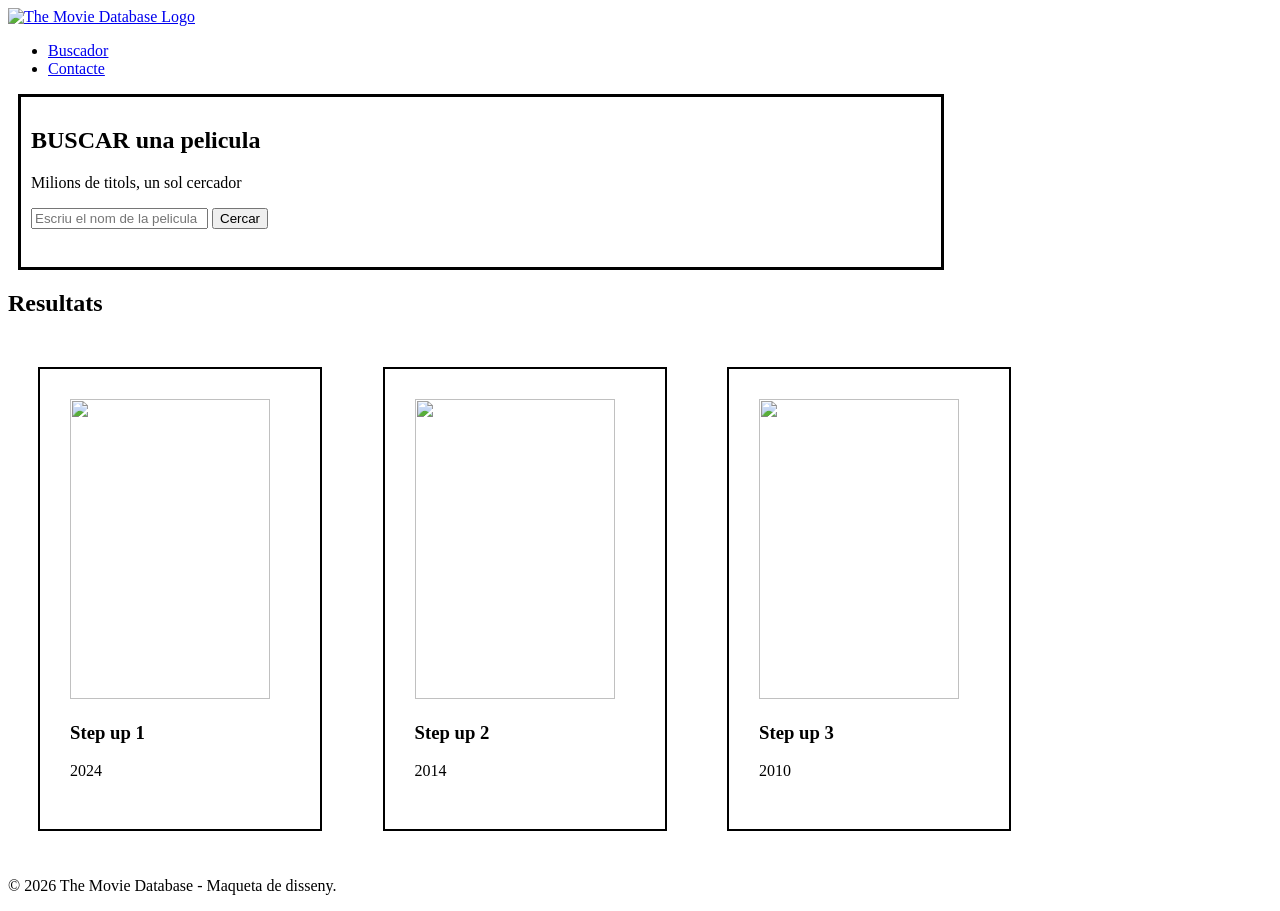
==== index1.html @ 0f70497b "t push . git push ." ====
<!DOCTYPE html>
<html lang="en">
<head>
    <meta charset="UTF-8">
    <meta name="viewport" content="width=device-width, initial-scale=1.0">
    <title>Document</title>
</head>
<body>
 <a href="https://www.themoviedb.org/assets/v4/logos/v2/blue_short-8e7b30f73a4020692ccca9c88bafe5dcb6f8a62a4c6bc55cd9ba82bb2cd95f6c.svg" target="_blank">
        <img src="https://www.themoviedb.org/assets/v4/logos/v2/blue_short-8e7b30f73a4020692ccca9c88bafe5dcb6f8a62a4c6bc55cd9ba82bb2cd95f6c.svg" alt="The Movie Database Logo "height="25">
    </a>
<nav>
    <ul>
        <li><a href="Buscador">Buscador</a></li>
        <li><a href="Contacte">Contacte</a></li>
        
    </ul>
</nav>
<main> <section style="border: 3px solid black; width: 900px; height: 150px; padding: 10px; margin: 10px;">

<h1>BUSCAR una pelicula</h1>
<p>Milions de titols, un sol cercador </p>
<input type="text" id="searchInput" placeholder="Escriu el nom de la pelicula">
<button id="searchButton">Cercar</button>

</section> </main>

<main>
    <h2>Resultats</h2>
    <section style="display: flex; gap: 0.5px;">
    <section style="border: 2px solid black; width: 220px; height: 400px; padding: 30px; margin: 30px;">
    <article id="results">
        <img src="C:\Users\anaid\OneDrive\Documents\HTML\imagenes\step up1.jpg" width="200"   height="300"  >
       <h3>Step up 1</h3>
      <p>2024</p>
    </article>
    </section>
   <!-- </div> -->


    
    <section style="border: 2px solid black; width: 220px; height: 400px; padding: 30px; margin: 30px;">
    <article id="results">
         <img src="C:\Users\anaid\OneDrive\Documents\HTML\imagenes\step up2.jpg" width="200"   height="300"  >
       <h3>Step up 2</h3>
       <p>2014</p>
    </article>
    </section>
  


   
       <section style="border: 2px solid black; width: 220px; height: 400px; padding: 30px; margin: 30px;">
        <article id="results">
        <img src="C:\Users\anaid\OneDrive\Documents\HTML\imagenes\step up3.jpg" width="200"   height="300"  >
       <h3>Step up 3</h3>
       <p>2010</p>
         </article>
       </section>


    </section>
</main>

<footer>
    <p>© 2026 The Movie Database - Maqueta de disseny.</p>
</footer>
</body>
</html>
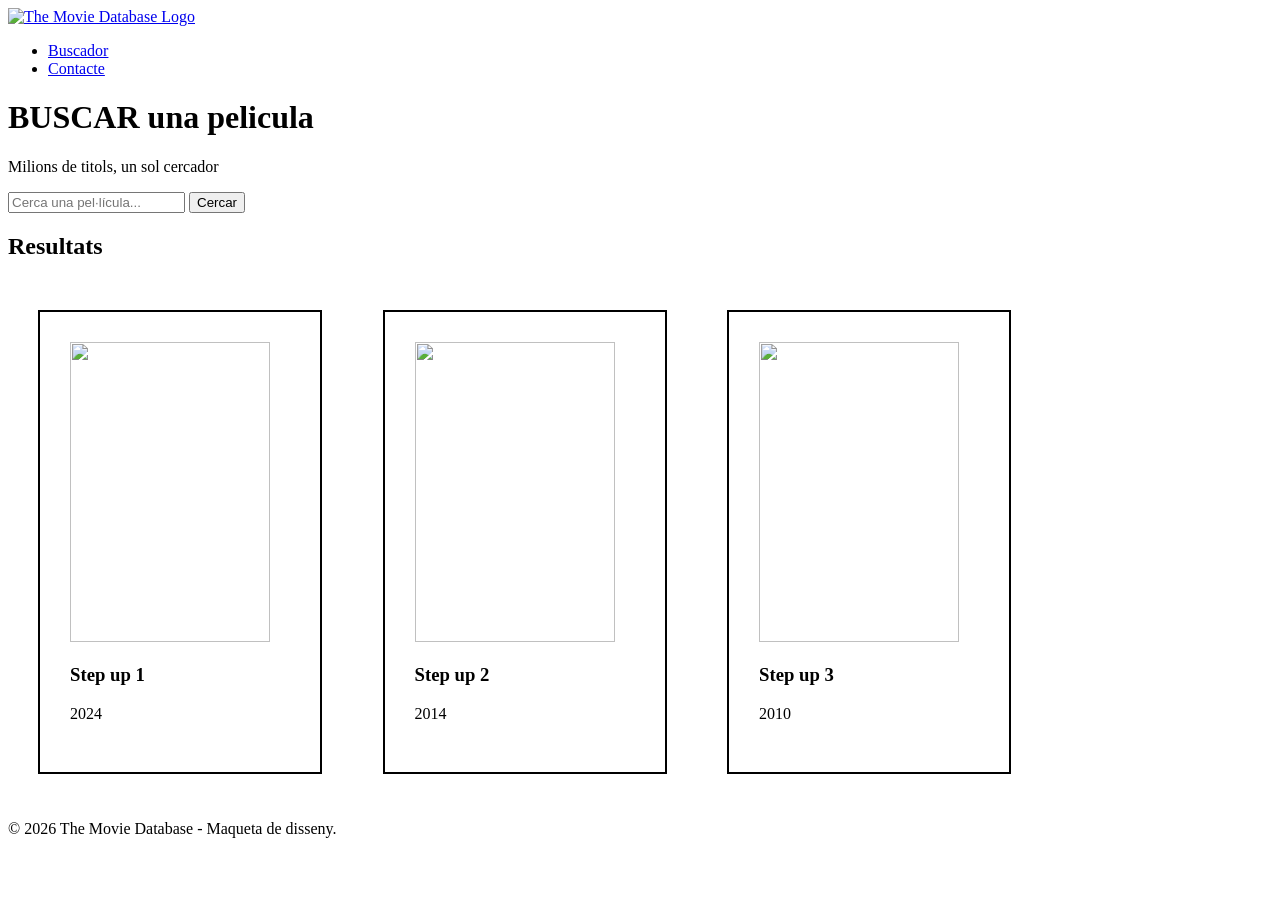
==== commit 6a88e942: "Añadir pagina de contacto" ====
--- a/index1.html
+++ b/index1.html
@@ -1,27 +1,35 @@
 <!DOCTYPE html>
-<html lang="en">
+<html lang="es">
 <head>
     <meta charset="UTF-8">
     <meta name="viewport" content="width=device-width, initial-scale=1.0">
-    <title>Document</title>
+    <link rel="icon" type="image/x-icon" href="C:\Users\anaid\OneDrive\Documents\HTML\icon.png">
+    <title>Pagina Principal</title>
 </head>
-<body>
+<header>
+
  <a href="https://www.themoviedb.org/assets/v4/logos/v2/blue_short-8e7b30f73a4020692ccca9c88bafe5dcb6f8a62a4c6bc55cd9ba82bb2cd95f6c.svg" target="_blank">
         <img src="https://www.themoviedb.org/assets/v4/logos/v2/blue_short-8e7b30f73a4020692ccca9c88bafe5dcb6f8a62a4c6bc55cd9ba82bb2cd95f6c.svg" alt="The Movie Database Logo "height="25">
     </a>
 <nav>
     <ul>
         <li><a href="Buscador">Buscador</a></li>
-        <li><a href="Contacte">Contacte</a></li>
+        <li><a href="contacto.html">Contacte</a></li>
         
     </ul>
 </nav>
-<main> <section style="border: 3px solid black; width: 900px; height: 150px; padding: 10px; margin: 10px;">
-
+</header>
 <h1>BUSCAR una pelicula</h1>
 <p>Milions de titols, un sol cercador </p>
-<input type="text" id="searchInput" placeholder="Escriu el nom de la pelicula">
-<button id="searchButton">Cercar</button>
+
+<form method="get" action="https://www.themoviedb.org/search">
+ <input type="search" name="query" id="searchInput" placeholder="Cerca una pel·lícula..." required>
+
+</input>
+    <button id="searchButton">Cercar
+
+    </button>
+</form>
 
 </section> </main>
 
@@ -58,7 +66,6 @@
          </article>
        </section>
 
-
     </section>
 </main>
 
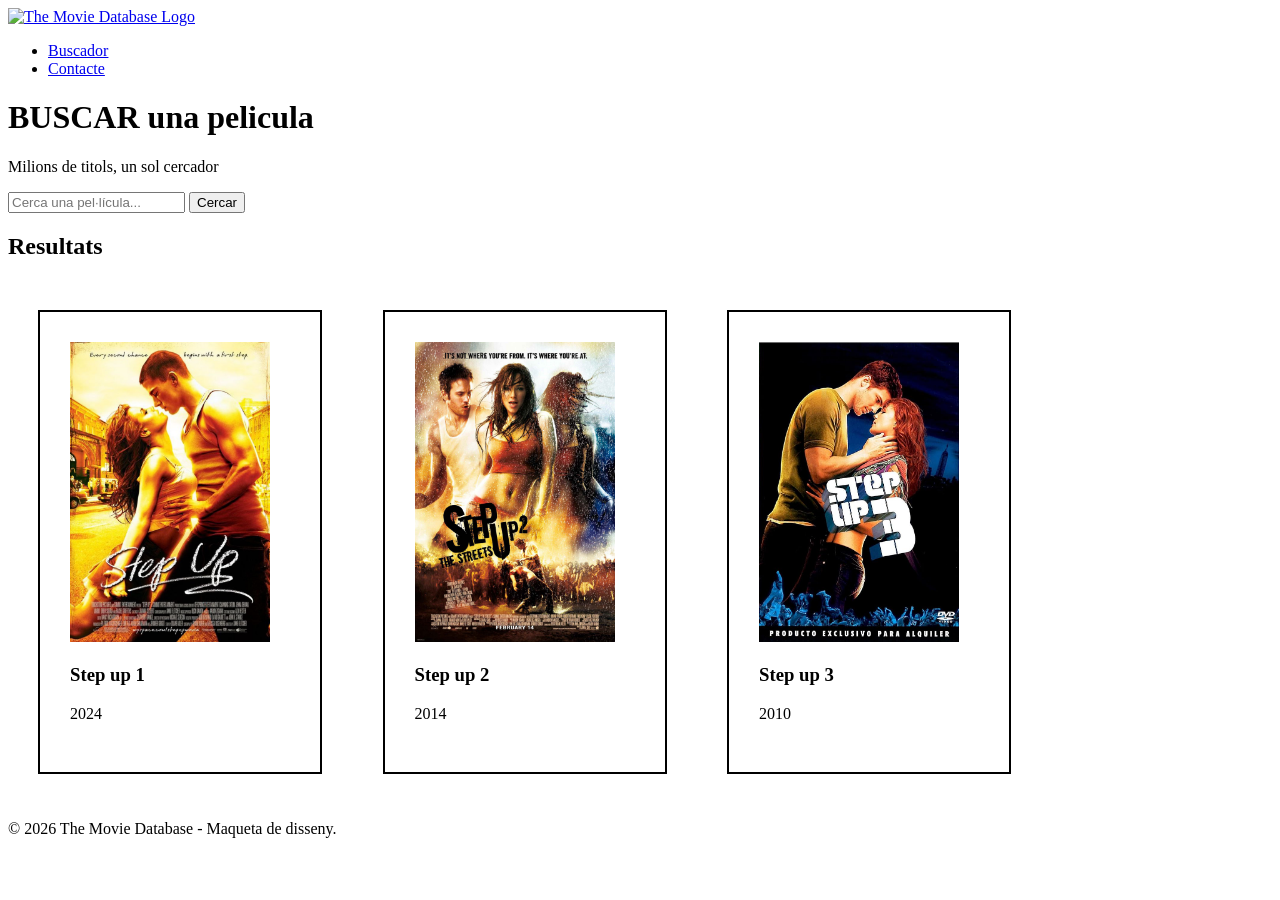
==== commit ae0549ef: "Orden imagenes_" ====
--- a/index1.html
+++ b/index1.html
@@ -3,7 +3,7 @@
 <head>
     <meta charset="UTF-8">
     <meta name="viewport" content="width=device-width, initial-scale=1.0">
-    <link rel="icon" type="image/x-icon" href="C:\Users\anaid\OneDrive\Documents\HTML\icon.png">
+    <link rel="icon" type="image/x-icon" href="icon.png">
     <title>Pagina Principal</title>
 </head>
 <header>
@@ -38,7 +38,7 @@
     <section style="display: flex; gap: 0.5px;">
     <section style="border: 2px solid black; width: 220px; height: 400px; padding: 30px; margin: 30px;">
     <article id="results">
-        <img src="C:\Users\anaid\OneDrive\Documents\HTML\imagenes\step up1.jpg" width="200"   height="300"  >
+        <img src="imagenes\step up1.jpg" width="200"   height="300"  >
        <h3>Step up 1</h3>
       <p>2024</p>
     </article>
@@ -49,7 +49,7 @@
     
     <section style="border: 2px solid black; width: 220px; height: 400px; padding: 30px; margin: 30px;">
     <article id="results">
-         <img src="C:\Users\anaid\OneDrive\Documents\HTML\imagenes\step up2.jpg" width="200"   height="300"  >
+         <img src="imagenes\step up2.jpg" width="200"   height="300"  >
        <h3>Step up 2</h3>
        <p>2014</p>
     </article>
@@ -60,7 +60,7 @@
    
        <section style="border: 2px solid black; width: 220px; height: 400px; padding: 30px; margin: 30px;">
         <article id="results">
-        <img src="C:\Users\anaid\OneDrive\Documents\HTML\imagenes\step up3.jpg" width="200"   height="300"  >
+        <img src="imagenes\step up3.jpg" width="200"   height="300"  >
        <h3>Step up 3</h3>
        <p>2010</p>
          </article>
